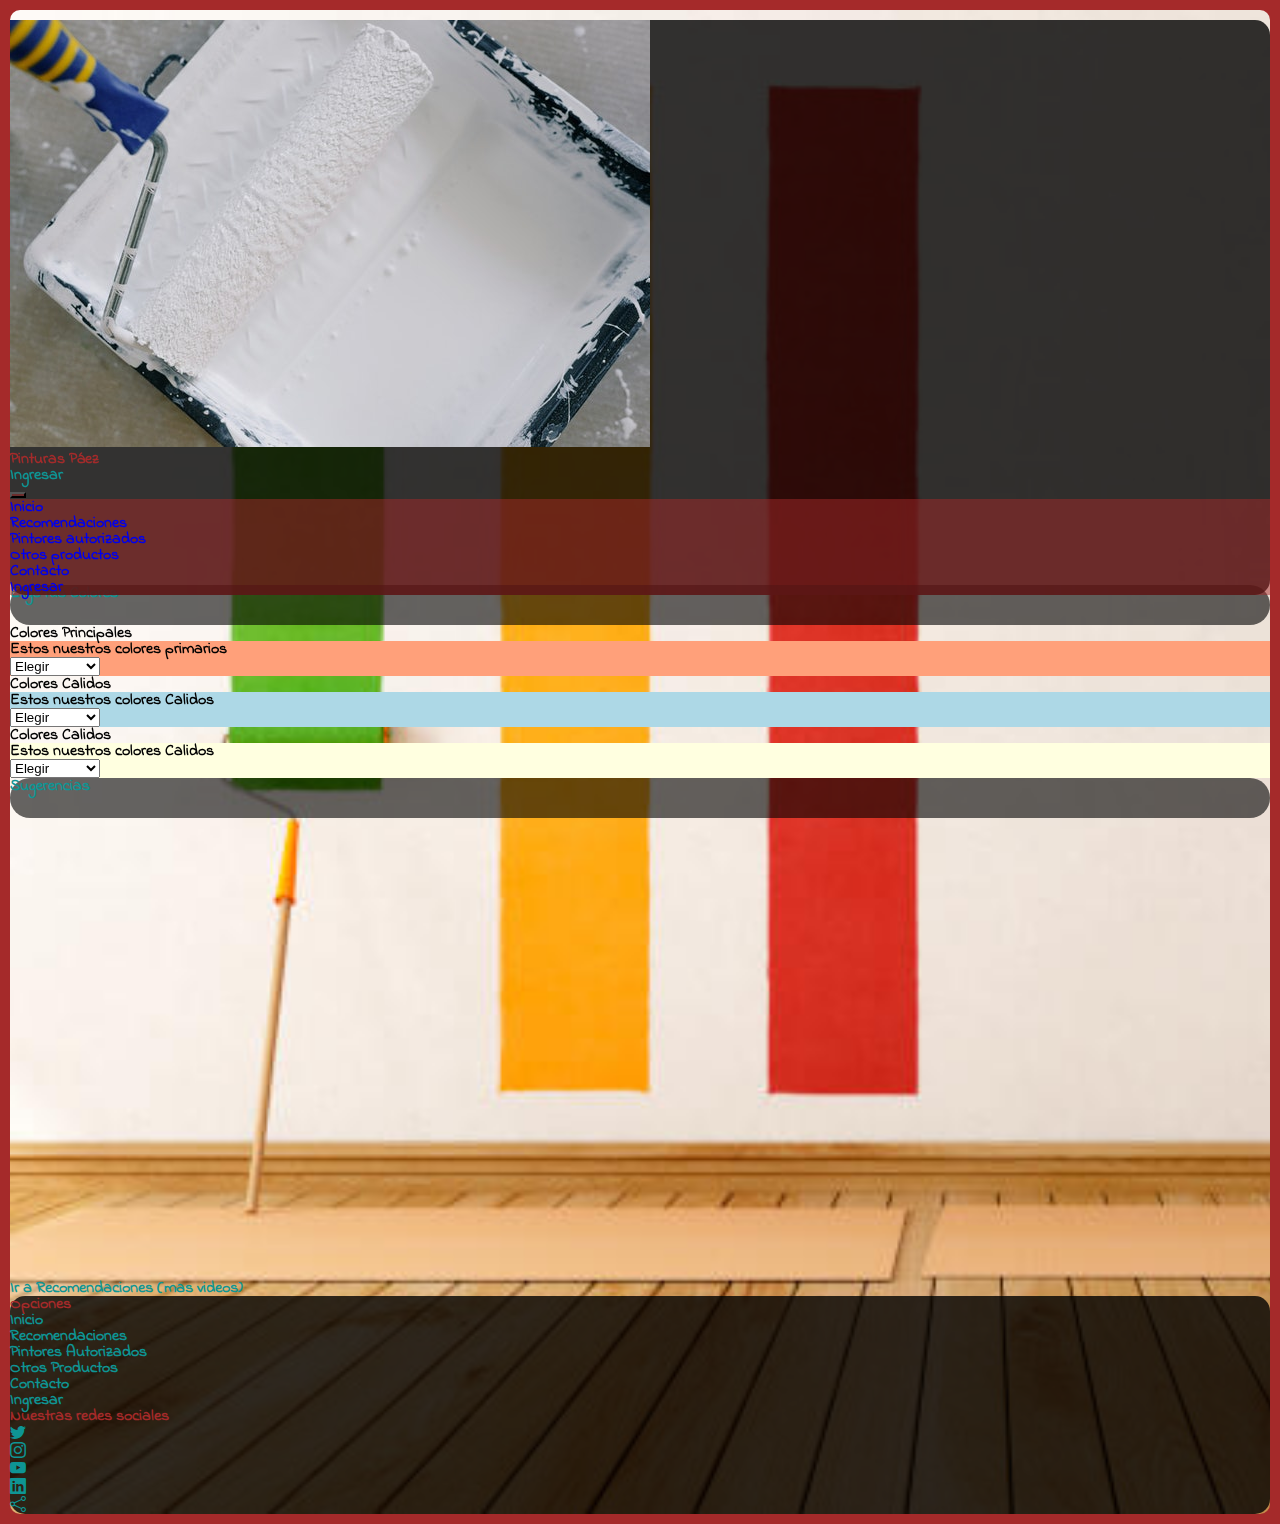
==== index.html @ d9e36555 "Initial commit" ====
<!DOCTYPE html>
<!--  prueba hola en este proyecto realizare una pagina de una tienda de pinturas para hogar -->
<html lang="en">
    <head>
        <meta charset="UTF-8">
        <meta http-equiv="X-UA-Compatible" content="IE=edge">
        <meta name="viewport" content="width=device-width, initial-scale=1.0">
        <title>Home | Pinturas Páez</title>
        <!-- reset css -->
        <link rel="stylesheet" href="./styles/reset.css">
        <!-- favicon -->
        <link rel="shortcut icon" href="./imagenes/favicon-pint.ico" type="image/x-icon">
        <!-- google fonts -->
        <link rel="preconnect" href="https://fonts.googleapis.com">
        <link rel="preconnect" href="https://fonts.gstatic.com" crossorigin>
        <link href="https://fonts.googleapis.com/css2?family=Indie+Flower&display=swap" rel="stylesheet">
        <!-- libreria de animaciones -->
        <link rel="stylesheet" href="https://cdnjs.cloudflare.com/ajax/libs/animate.css/4.1.1/animate.min.css">
        <link href="https://unpkg.com/aos@2.3.1/dist/aos.css" rel="stylesheet">
        <!-- bootstrap -->
        <link href="https://cdn.jsdelivr.net/npm/bootstrap@5.1.3/dist/css/bootstrap.min.css" rel="stylesheet" integrity="sha384-1BmE4kWBq78iYhFldvKuhfTAU6auU8tT94WrHftjDbrCEXSU1oBoqyl2QvZ6jIW3" crossorigin="anonymous">
        <!-- Iconos de bootstrap -->
        <link rel="stylesheet" href="https://cdn.jsdelivr.net/npm/bootstrap-icons@1.7.2/font/bootstrap-icons.css">
        <!-- styles -->
        <link rel="stylesheet" href="./styles/stylespinturaspaez.css">
    </head>    
    <body class="body__personal container container-fluid">
        <div class="body__personal--bg container container-fluid ">
            <header class="header__personal container container-fluid row">
                <!-- titulo -->
                <div class=" container row d-flex justify-content-evenly align-content-between p-2 align-self-center">

                    <div class=" col-3">
                        <a  href="./index.html" ><img src="./imagenes/pexels-ksenia-chernaya-5691700.jpg" class="img-fluid rounded-2" alt="Pinturas"></a>
                    </div>
                    <div class=" col-7">
                        <h1 class=" fw-bold text-center display-2 h1__efecto">Pinturas Páez</h1>
                    </div>
                    <div class=" col-2">
                        <a class="a__enlance--personal" href="./paginas/ingresar.html">Ingresar</a>
                    </div>
                </div>
                               
                <!-- navbar -->
                <nav class="navbar navbar-expand-lg navbar-light">
                    <div class="container-fluid">
                      <button class="navbar-toggler bg__bordo" type="button" data-bs-toggle="collapse" data-bs-target="#navbarNav" aria-controls="navbarNav" aria-expanded="false" aria-label="Toggle navigation">
                        <span class="navbar-toggler-icon"></span>
                      </button>
                      <div class="collapse navbar-collapse bg__bordo rounded-3 p-2 justify-content-lg-center " id="navbarNav">
                        <ul class="navbar-nav">
                          <li class="nav-item ">
                            <a class="nav-link active text-warning text-center" aria-current="page" href="../index.html">Inicio</a>
                          </li>
                          <li class="nav-item">
                            <a class="nav-link active text-warning text-center" href="./paginas/recomendaciones.html">Recomendaciones</a>
                          </li>
                          <li class="nav-item">
                            <a class="nav-link active text-warning text-center" href="./paginas/pintoresautorizados.html">Pintores autorizados</a>
                          </li>
                          <li class="nav-item">
                            <a class="nav-link active text-warning text-center" href="./paginas/otrosproductos.html">Otros productos</a>
                          </li><li class="nav-item">
                            <a class="nav-link active text-warning text-center" href="./paginas/contacto.html">Contacto</a>
                          </li><li class="nav-item">
                            <a class="nav-link active text-warning text-center" href="./paginas/ingresar.html">Ingresar</a>
                          </li>
                          
                          
                        </ul>
                      </div>
                      
                    </div>
                  </nav>
            </header>
            <!-- Busqueda de Colores -->
            <section class="container container-fluid">
                <h2 class="estilo__subtitulo text-center display-6 mt-5 mb-5 animate__animated animate__swing">Elige tus Colores</h2>
                <main class="eleccion container container-fluid" data-aos="fade-up-left">
                    <!-- colores principales -->
                    <div class="card text-center mb-5">
                        <div class="card-header fw-bold">
                          Colores Principales
                        </div>
                        <div class="card-body bg__1--personal shadow-lg">
                            <p class="card-text">Estos nuestros colores primarios</p>
                            <select name="principales" id="principales"> 
                                <option value="E"; id="elige">Elegir</option>
                                <option value="red" id="red">ROJO</option>
                                <option value="green", id="green">VERDE</option>
                                <option value="blue",  id="blue" >AZUL</option>
                                <option value="black", id="black" >NEGRO</option>
                                <option value="white", id="white" >BLANCO</option>
                                <option value="yellow", id="yellow" >AMARILLO</option>
                                <option value="orange", id="orange" >NARANJA</option>
                                <option value="grey", id="grey" >GRIS</option>
                            </select>
                        </div>
                        <div class="card-footer text-muted"></div>
                    </div>
                    <!-- colores calidos -->
                    <!-- AUN NO TERMINADO -->
                    <div class="card text-center mb-5 shadow-lg">
                        <div class="card-header fw-bold">
                          Colores Calidos
                        </div>
                        <div class="card-body bg__2--personal">
                            <p class="card-text">Estos nuestros colores Calidos</p>
                            <select name="calidos" id="calidos"> 
                                <option value="E"; id="elige">Elegir</option>
                                <option value="red" id="red">ROJO</option>
                                <option value="green", id="green">VERDE</option>
                                <option value="blue",  id="blue" >AZUL</option>
                                <option value="black", id="black" >NEGRO</option>
                                <option value="white", id="white" >BLANCO</option>
                                <option value="yellow", id="yellow" >AMARILLO</option>
                                <option value="orange", id="orange" >NARANJA</option>
                                <option value="grey", id="grey" >GRIS</option>
                            </select>
                        </div>
                        <div class="card-footer text-muted"></div>
                    </div>
                    <!-- colores recomendados -->
                    <!-- AUN NO TERMINADO -->
                    <div class="card text-center mb-5">
                        <div class="card-header fw-bold">
                          Colores Calidos
                        </div>
                        <div class="card-body bg__3--personal shadow-lg">
                            <p class="card-text">Estos nuestros colores Calidos</p>
                            <select name="recomendados" id="recomendados"> 
                                <option value="E"; id="elige">Elegir</option>
                                <option value="red" id="red">ROJO</option>
                                <option value="green", id="green">VERDE</option>
                                <option value="blue",  id="blue" >AZUL</option>
                                <option value="black", id="black" >NEGRO</option>
                                <option value="white", id="white" >BLANCO</option>
                                <option value="yellow", id="yellow" >AMARILLO</option>
                                <option value="orange", id="orange" >NARANJA</option>
                                <option value="grey", id="grey" >GRIS</option>
                            </select>
                        </div>
                        <div class="card-footer text-muted"></div>
                    </div>
                </main>
            </section>
            <!-- Videos -->
            <section class=" container container-fluid row videos">     
                <h4 class="estilo__subtitulo text-center display-6 mt-5 mb-5 animate__animated animate__swing ">Sugerencias</h4>
                <div class="container container-fluid row">
                    <div class=" col col-8 col-sm-8 col-md-8 m-sm-auto col-lg-4 col-xl-4">
                        <iframe src="https://www.youtube.com/embed/zqdUj1DksRU" title="YouTube video player" frameborder="0" allow="accelerometer; autoplay; clipboard-write; encrypted-media; gyroscope; picture-in-picture" allowfullscreen></iframe>
                    </div>
                    <div class="col col-8 col-sm-8 col-md-8 col-lg-4 col-xl-4 m-sm-auto">
                        <iframe   src="https://www.youtube.com/embed/JNo893YA5ws" title="YouTube video player" frameborder="0" allow="accelerometer; autoplay; clipboard-write; encrypted-media; gyroscope; picture-in-picture" allowfullscreen></iframe>
                    </div>
                    <div class="col col-8 col-sm-8 col-md-8 col-lg-4 col-xl-4 m-sm-auto">
                        <iframe   src="https://www.youtube.com/embed/XgD_HHdaPx0" title="YouTube video player" frameborder="0" allow="accelerometer; autoplay; clipboard-write; encrypted-media; gyroscope; picture-in-picture" allowfullscreen></iframe>
                    </div>
                </div>
                <div class="text-center m-4 fw-bold">

                    <a  href="./paginas/recomendaciones.html" id="recomendaciones1">Ir a Recomendaciones (mas videos)</a>
                </div>
            </section>
            <!-- footer -->
            <footer class="footer__personal container container-fluid row container d-flex justify-content-between align-content-between p-2">
                
                <div class="col-5">
                    <h4>Opciones</h4>                
                    <ul class="footer__ul">
                        <li><a href="../index.html">Inicio</a></li>
                        <li><a href="./paginas/recomendaciones.html">Recomendaciones</a></li>
                        <li><a href="./paginas/pintoresautorizados.html">Pintores Autorizados</a></li>
                        <li><a href="./paginas/otrosproductos.html">Otros Productos</a></li>
                        <li><a href="./paginas/contacto.html">Contacto</a></li>
                        <li><a href="./paginas/ingresar.html">Ingresar</a></li>
                    </ul>
                </div>
                <div class="col-2">

                </div>
                
                <!-- Redes sociales -->
                <div class="col-5">
                    <h5>Nuestras redes sociales</h5>
                    <ul class="footer__enlaces">
                        <li><a href="https://www.twitter.com", target="_blank"><i class="bi bi-twitter"></i></a></li>
                        <li><a href="https://www.instagram.com", target="_blank"><i class="bi bi-instagram"></i></a> </li>
                        <li><a href="https://www.youtube.com", target="_blank"><i class="bi bi-youtube"></i></a></li>
                        <li><a href="https://www.likedin.com", target="_blank"><i class="bi bi-linkedin"></i></a></li>
                        <li><a href="index.html", target="_blank"><i class="bi bi-share"></i></a></li> <!-- luego se modifica con la pagina web con dominio -->

                    </ul>
                    
                </div>


            </footer>
        </div>
        <!-- script -->
        <script src="https://unpkg.com/aos@2.3.1/dist/aos.js"></script>
        <script> AOS.init(); </script>
        <script src="https://cdn.jsdelivr.net/npm/bootstrap@5.1.3/dist/js/bootstrap.bundle.min.js" integrity="sha384-ka7Sk0Gln4gmtz2MlQnikT1wXgYsOg+OMhuP+IlRH9sENBO0LRn5q+8nbTov4+1p" crossorigin="anonymous"></script>
        
    </body>
</html>
---- styles/stylespinturaspaez.css ----
*{
    box-sizing: border-box;
}
ul,ol,a{
    text-decoration: none;
    list-style: none;
}

.body__personal{
    background-color: #a52a2a;
    font-family: 'Indie Flower', cursive;
    font-weight: 700;
    padding: 10px;
}
.body__personal--bg{
    background-image: url(../imagenes/lineasEnPared.jpg);
    background-repeat: no-repeat;
    background-size: cover;
    border-radius: 10px;
}
.header__personal{
    background-color: rgba(0,0,0, 0.8);
    border-radius: 15px;
    color: #a52a2a;
    position: sticky;
    top: 20px;
    margin: auto;
    z-index: 10;
}
.a__enlance--personal{
    color: #0e9594    ;
}
.text__color--personal{
    color: #0e9594;
}
.estilo__subtitulo{
    background-color: rgba(0, 0, 0, 0.6);
    border-radius: 20px;
    height: 40px;
    color:#0e9594;
    font-weight: 700;
}
.bg__bordo{
    background-color: rgb(165, 40, 40,0.5);
}
.bg__1--personal{
    background-color: rgb(255, 160, 122);
}
.bg__2--personal{
    background-color: lightblue;
}
.bg__3--personal{
    background-color: lightyellow;
}
/************* boton selec de colores Principales*************** */
#principales option#red{
    background-color: red;
}
#principales option#green{
    background-color:green;
}
#principales option#blue{
    background-color:blue;
}
#principales option#black{
    color: white;
    background-color: black;
}
#principales option#white{
    background-color: white;
}
#principales option#yellow{
    background-color: yellow;
}
#principales option#orange{
    background-color: orange;
}
#principales option#grey{
    background-color: grey;
}
/************* boton selec de colores calidos*************** */
#calidos option#red{
    background-color: red;
}
#calidos option#green{
    background-color:green;
}
#calidos option#blue{
    background-color:blue;
}
#calidos option#black{
    color: white;
    background-color: black;
}
#calidos option#white{
    background-color: white;
}
#calidos option#yellow{
    background-color: yellow;
}
#calidos option#orange{
    background-color: orange;
}
#calidos option#grey{
    background-color: grey;
}
/************* boton selec de colores Recomendados*************** */
#recomendados option#red{
    background-color: red;
}
#recomendados option#green{
    background-color:green;
}
#recomendados option#blue{
    background-color:blue;
}
#recomendados option#black{
    color: white;
    background-color: black;
}
#recomendados option#white{
    background-color: white;
}
#recomendados option#yellow{
    background-color: yellow;
}
#recomendados option#orange{
    background-color: orange;
}
#recomendados option#grey{
    background-color: grey;
}
.footer__personal{
    background-color: rgba(0,0,0, 0.8);
    border-radius: 15px;
    color: #a52a2a;
    top: 20px;
    margin: auto;
}

.footer__personal div ul li a{
    color: #0e9594;
}
section div a{
    color: #0e9594;
} 
/* ###################################################### */
/* ##############     HTML RECOMENDACIONES    ########### */
/* ###################################################### */
.tituloRecomendaciones h3{
    margin-top: 30px;
    height: 47px;
}
.contenido{
    display: grid;
    grid-template-columns: 2fr;
    grid-template-rows: 1fr 1fr 1fr 1fr 1fr 1fr;
    gap: 15px;
    width: 70%;
    margin: auto;
}
 .contenido p{
    background-color: rgba(173,216,230, 0.5);
    border-radius: 15px;
    padding: 5px;
    margin-top: 10px;
}
/* resposive tablet */
@media (min-width:767px) and (max-width:1023px){
    .tituloRecomendaciones h3{
        font-size: 2rem;
        margin-top: 20px;
        margin-bottom: 20px;
    }
    .contenido{
        grid-template-columns: 1fr 1fr;
        grid-template-rows: 1fr 1fr 1fr;
        gap: 15px;
        width: 80%;
    }
}
/* RESPONSIVE PANTALLA */
@media (min-width:1024px){

    .tituloRecomendaciones h3{
        font-size: 3rem;
        margin-top: 35px;
        margin-bottom: 35px;
    }
    .contenido{
        grid-template-columns: 1fr 1fr;
        grid-template-rows: 1fr 1fr 1fr;
        gap: 15px;
        width: 90%;
    }
}
.h--personal{
    max-height: 700px;
}
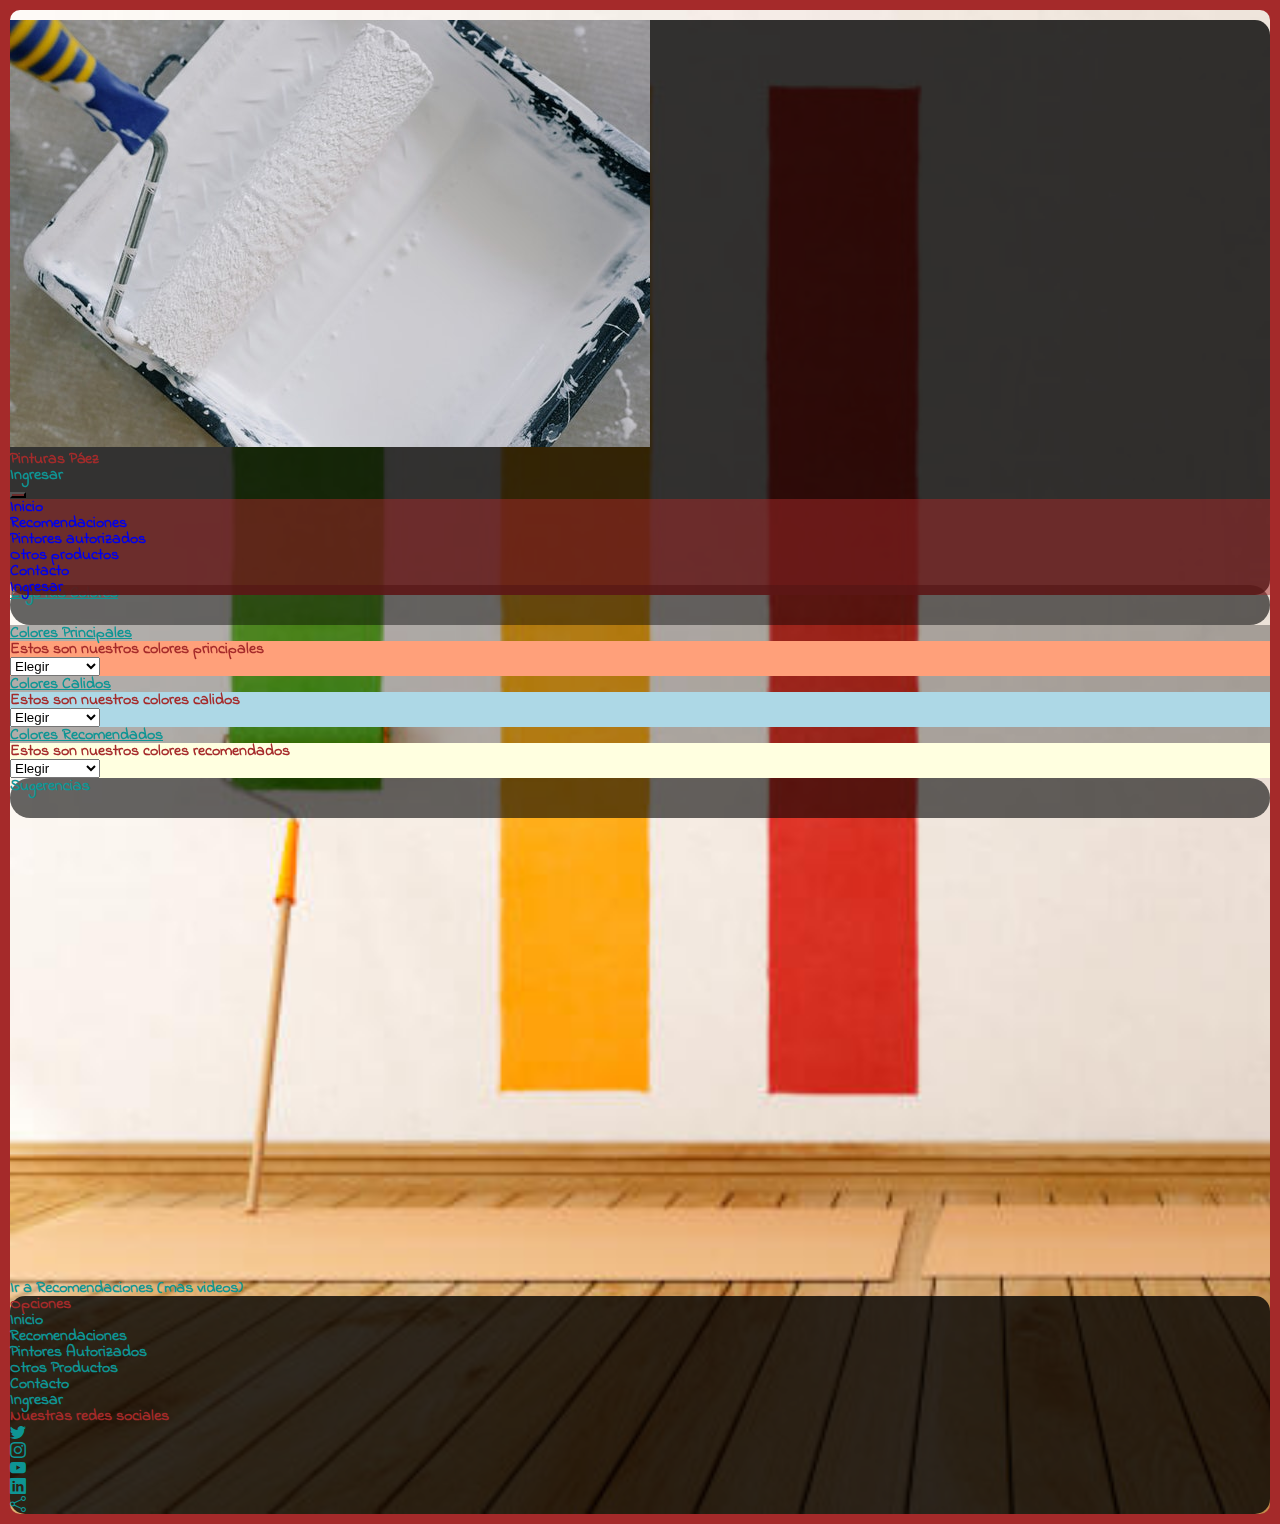
==== commit c3ef9cf6: "añado sass.2" ====
--- a/index.html
+++ b/index.html
@@ -23,6 +23,8 @@
         <link rel="stylesheet" href="https://cdn.jsdelivr.net/npm/bootstrap-icons@1.7.2/font/bootstrap-icons.css">
         <!-- styles -->
         <link rel="stylesheet" href="./styles/stylespinturaspaez.css">
+        <!-- Sass -->
+        <link rel="stylesheet" href="./sass/styles-sass.css">
     </head>    
     <body class="body__personal container container-fluid">
         <div class="body__personal--bg container container-fluid ">
@@ -74,16 +76,16 @@
                   </nav>
             </header>
             <!-- Busqueda de Colores -->
-            <section class="container container-fluid">
-                <h2 class="estilo__subtitulo text-center display-6 mt-5 mb-5 animate__animated animate__swing">Elige tus Colores</h2>
+            <section class="busqueda container container-fluid">
+                <h2 class="busqueda__h2--personal estilo__subtitulo text-center display-6 mt-5 mb-5 animate__animated animate__swing">Elige tus Colores</h2>
                 <main class="eleccion container container-fluid" data-aos="fade-up-left">
                     <!-- colores principales -->
                     <div class="card text-center mb-5">
-                        <div class="card-header fw-bold">
+                        <div class="busqueda__t--personal card-header fw-bold">
                           Colores Principales
                         </div>
                         <div class="card-body bg__1--personal shadow-lg">
-                            <p class="card-text">Estos nuestros colores primarios</p>
+                            <p class="busqueda__p--personal card-text">Estos son nuestros colores principales</p>
                             <select name="principales" id="principales"> 
                                 <option value="E"; id="elige">Elegir</option>
                                 <option value="red" id="red">ROJO</option>
@@ -101,11 +103,11 @@
                     <!-- colores calidos -->
                     <!-- AUN NO TERMINADO -->
                     <div class="card text-center mb-5 shadow-lg">
-                        <div class="card-header fw-bold">
+                        <div class="busqueda__t--personal card-header fw-bold">
                           Colores Calidos
                         </div>
                         <div class="card-body bg__2--personal">
-                            <p class="card-text">Estos nuestros colores Calidos</p>
+                            <p class="busqueda__p--personal card-text">Estos son nuestros colores calidos</p>
                             <select name="calidos" id="calidos"> 
                                 <option value="E"; id="elige">Elegir</option>
                                 <option value="red" id="red">ROJO</option>
@@ -123,11 +125,11 @@
                     <!-- colores recomendados -->
                     <!-- AUN NO TERMINADO -->
                     <div class="card text-center mb-5">
-                        <div class="card-header fw-bold">
-                          Colores Calidos
+                        <div class="busqueda__t--personal card-header fw-bold">
+                          Colores Recomendados
                         </div>
                         <div class="card-body bg__3--personal shadow-lg">
-                            <p class="card-text">Estos nuestros colores Calidos</p>
+                            <p class="busqueda__p--personal card-text">Estos son nuestros colores recomendados</p>
                             <select name="recomendados" id="recomendados"> 
                                 <option value="E"; id="elige">Elegir</option>
                                 <option value="red" id="red">ROJO</option>
--- a/sass/styles-sass.css
+++ b/sass/styles-sass.css
@@ -0,0 +1,174 @@
+/* ##################   HTML Index    ################### */
+.busqueda__h2--personal {
+  text-decoration: underline;
+}
+
+.busqueda__p--personal {
+  color: #a52a2a;
+}
+
+.busqueda__t--personal {
+  color: #0e9594;
+  background-color: rgba(0, 0, 0, 0.3);
+  text-decoration: underline;
+}
+
+#principales option#red {
+  background-color: red;
+}
+
+#principales option#green {
+  background-color: green;
+}
+
+#principales option#blue {
+  background-color: blue;
+}
+
+#principales option#black {
+  background-color: black;
+  color: white;
+}
+
+#principales option#white {
+  background-color: white;
+}
+
+#principales option#yellow {
+  background-color: yellow;
+}
+
+#principales option#orange {
+  background-color: orange;
+}
+
+#principales option#grey {
+  background-color: grey;
+}
+
+#calidos option#red {
+  background-color: red;
+}
+
+#calidos option#green {
+  background-color: green;
+}
+
+#calidos option#blue {
+  background-color: blue;
+}
+
+#calidos option#black {
+  background-color: black;
+  color: white;
+}
+
+#calidos option#white {
+  background-color: white;
+}
+
+#calidos option#yellow {
+  background-color: yellow;
+}
+
+#calidos option#orange {
+  background-color: orange;
+}
+
+#calidos option#grey {
+  background-color: grey;
+}
+
+#recomendados option#red {
+  background-color: red;
+}
+
+#recomendados option#green {
+  background-color: green;
+}
+
+#recomendados option#blue {
+  background-color: blue;
+}
+
+#recomendados option#black {
+  background-color: black;
+  color: white;
+}
+
+#recomendados option#white {
+  background-color: white;
+}
+
+#recomendados option#yellow {
+  background-color: yellow;
+}
+
+#recomendados option#orange {
+  background-color: orange;
+}
+
+#recomendados option#grey {
+  background-color: grey;
+}
+
+/* ##############   HTML RECOMENDACIONES    ############# */
+.tituloRecomendaciones h3 {
+  margin-top: 30px;
+  height: 47px;
+}
+
+.contenido {
+  display: -ms-grid;
+  display: grid;
+  -ms-grid-columns: 2fr;
+      grid-template-columns: 2fr;
+  -ms-grid-rows: 1fr 1fr 1fr 1fr 1fr 1fr;
+      grid-template-rows: 1fr 1fr 1fr 1fr 1fr 1fr;
+  gap: 15px;
+  width: 70%;
+  margin: auto;
+}
+
+.contenido p {
+  background-color: rgba(173, 216, 230, 0.5);
+  border-radius: 15px;
+  padding: 5px;
+  margin-top: 10px;
+}
+
+/* ##############     HTML RECOMENDACIONES    ########### */
+/* resposive tablet */
+@media (min-width: 767px) and (max-width: 1023px) {
+  .tituloRecomendaciones h3 {
+    font-size: 2rem;
+    margin-top: 20px;
+    margin-bottom: 20px;
+  }
+  .contenido {
+    -ms-grid-columns: 1fr 1fr;
+        grid-template-columns: 1fr 1fr;
+    -ms-grid-rows: 1fr 1fr 1fr;
+        grid-template-rows: 1fr 1fr 1fr;
+    gap: 15px;
+    width: 80%;
+  }
+}
+
+/*  RESPONSIVE PANTALLA */
+@media (min-width: 1024px) {
+  .tituloRecomendaciones h3 {
+    font-size: 3rem;
+    margin-top: 35px;
+    margin-bottom: 35px;
+  }
+  .contenido {
+    -ms-grid-columns: 1fr 1fr;
+        grid-template-columns: 1fr 1fr;
+    -ms-grid-rows: 1fr 1fr 1fr;
+        grid-template-rows: 1fr 1fr 1fr;
+    gap: 15px;
+    width: 90%;
+  }
+}
+/*# sourceMappingURL=styles-sass.css.map */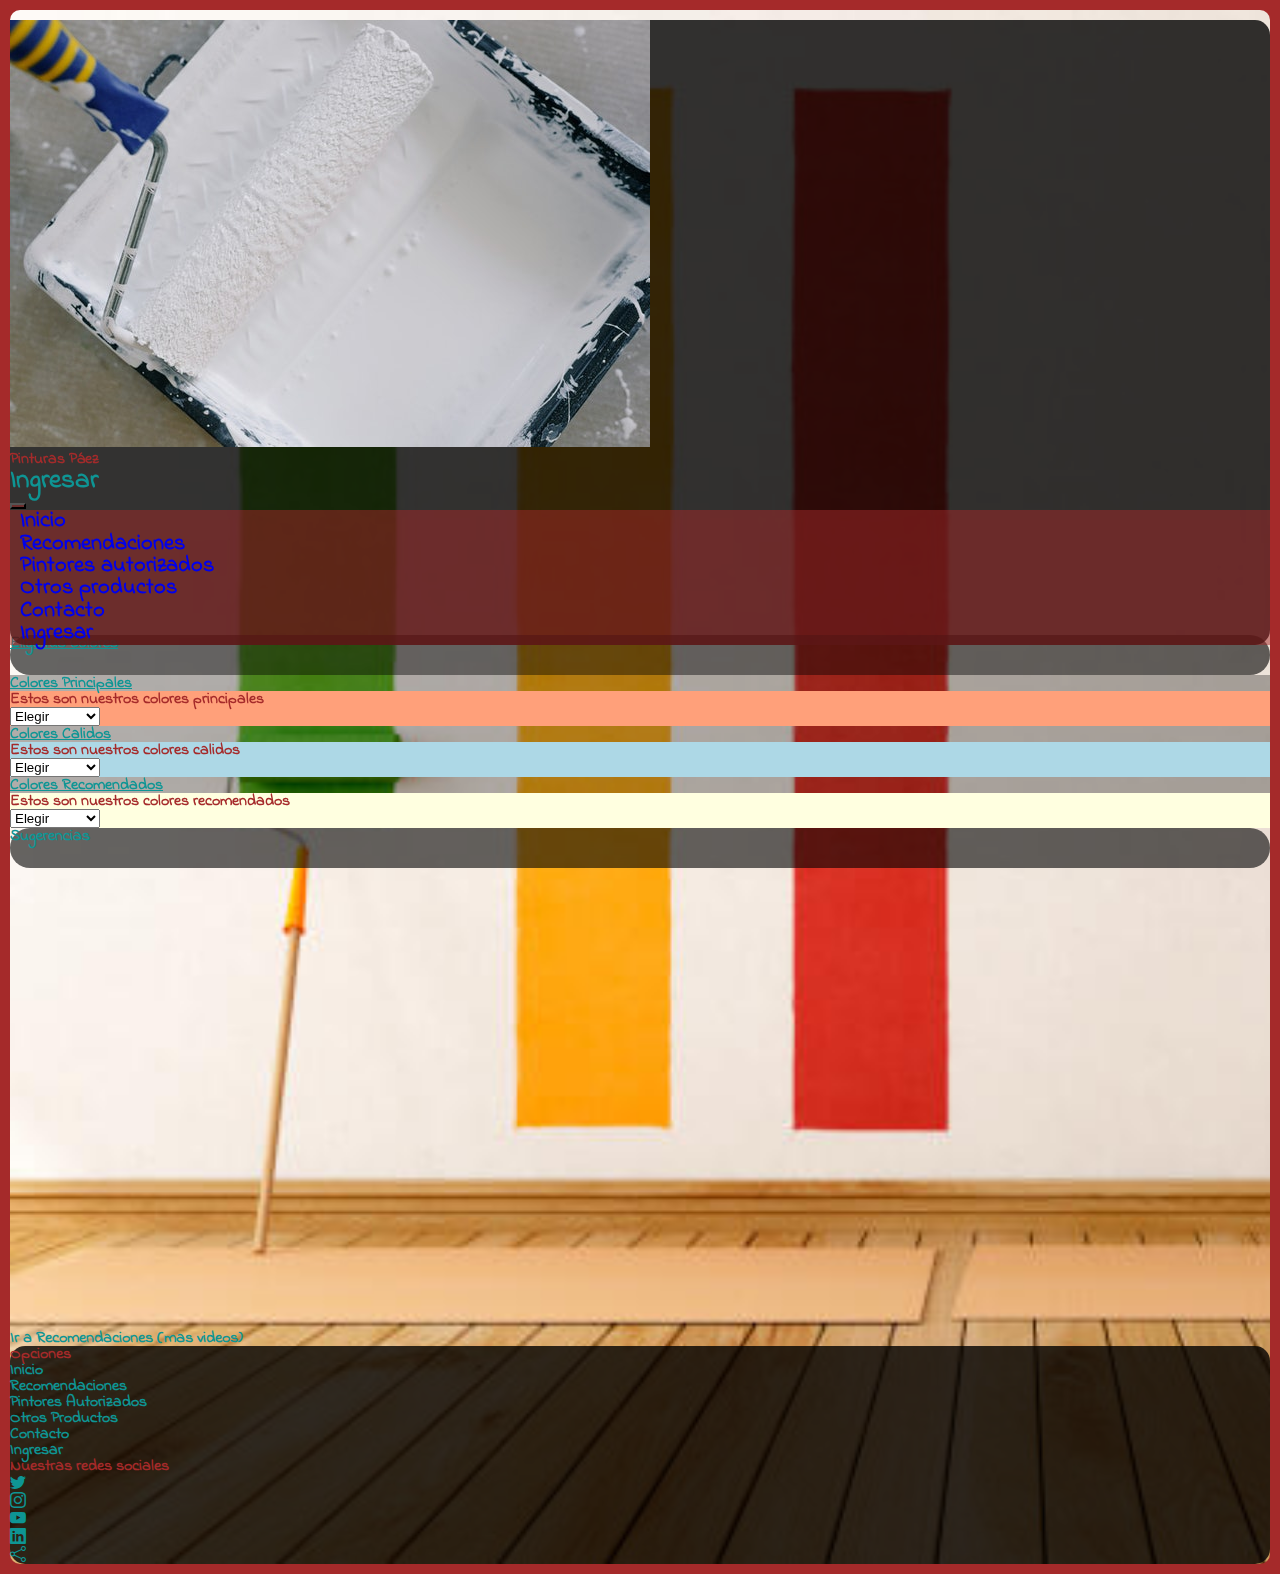
==== commit ac4a6f5d: "arreglos para entrega" ====
--- a/index.html
+++ b/index.html
@@ -1,11 +1,14 @@
 <!DOCTYPE html>
-<!--  prueba hola en este proyecto realizare una pagina de una tienda de pinturas para hogar -->
+<!-- hola en este proyecto realizare una pagina de asesores de pinturas para hogar -->
 <html lang="en">
     <head>
         <meta charset="UTF-8">
         <meta http-equiv="X-UA-Compatible" content="IE=edge">
         <meta name="viewport" content="width=device-width, initial-scale=1.0">
+        <!-- SEO -->
         <title>Home | Pinturas Páez</title>
+        <meta name="description" content="Somos tus asesores para redecorar tu hogar">
+        <meta name="keywords" content="pinturas, pintar, pinceles, colores, hogar, interior, exterior,">
         <!-- reset css -->
         <link rel="stylesheet" href="./styles/reset.css">
         <!-- favicon -->
@@ -52,20 +55,20 @@
                       <div class="collapse navbar-collapse bg__bordo rounded-3 p-2 justify-content-lg-center " id="navbarNav">
                         <ul class="navbar-nav">
                           <li class="nav-item ">
-                            <a class="nav-link active text-warning text-center" aria-current="page" href="../index.html">Inicio</a>
+                            <a class="nav-link active text-warning text-center ajustexxl--personal" aria-current="page" href="../index.html">Inicio</a>
                           </li>
                           <li class="nav-item">
-                            <a class="nav-link active text-warning text-center" href="./paginas/recomendaciones.html">Recomendaciones</a>
+                            <a class="nav-link active text-warning text-center ajustexxl--personal" href="./paginas/recomendaciones.html">Recomendaciones</a>
                           </li>
                           <li class="nav-item">
-                            <a class="nav-link active text-warning text-center" href="./paginas/pintoresautorizados.html">Pintores autorizados</a>
+                            <a class="nav-link active text-warning text-center ajustexxl--personal" href="./paginas/pintoresautorizados.html">Pintores autorizados</a>
                           </li>
                           <li class="nav-item">
-                            <a class="nav-link active text-warning text-center" href="./paginas/otrosproductos.html">Otros productos</a>
+                            <a class="nav-link active text-warning text-center ajustexxl--personal" href="./paginas/otrosproductos.html">Otros productos</a>
                           </li><li class="nav-item">
-                            <a class="nav-link active text-warning text-center" href="./paginas/contacto.html">Contacto</a>
+                            <a class="nav-link active text-warning text-center ajustexxl--personal" href="./paginas/contacto.html">Contacto</a>
                           </li><li class="nav-item">
-                            <a class="nav-link active text-warning text-center" href="./paginas/ingresar.html">Ingresar</a>
+                            <a class="nav-link active text-warning text-center ajustexxl--personal" href="./paginas/ingresar.html">Ingresar</a>
                           </li>
                           
                           
@@ -101,7 +104,6 @@
                         <div class="card-footer text-muted"></div>
                     </div>
                     <!-- colores calidos -->
-                    <!-- AUN NO TERMINADO -->
                     <div class="card text-center mb-5 shadow-lg">
                         <div class="busqueda__t--personal card-header fw-bold">
                           Colores Calidos
@@ -123,7 +125,6 @@
                         <div class="card-footer text-muted"></div>
                     </div>
                     <!-- colores recomendados -->
-                    <!-- AUN NO TERMINADO -->
                     <div class="card text-center mb-5">
                         <div class="busqueda__t--personal card-header fw-bold">
                           Colores Recomendados
@@ -186,24 +187,19 @@
                 <!-- Redes sociales -->
                 <div class="col-5">
                     <h5>Nuestras redes sociales</h5>
-                    <ul class="footer__enlaces">
+                    <ul class="footer__ul">
                         <li><a href="https://www.twitter.com", target="_blank"><i class="bi bi-twitter"></i></a></li>
                         <li><a href="https://www.instagram.com", target="_blank"><i class="bi bi-instagram"></i></a> </li>
                         <li><a href="https://www.youtube.com", target="_blank"><i class="bi bi-youtube"></i></a></li>
                         <li><a href="https://www.likedin.com", target="_blank"><i class="bi bi-linkedin"></i></a></li>
-                        <li><a href="index.html", target="_blank"><i class="bi bi-share"></i></a></li> <!-- luego se modifica con la pagina web con dominio -->
-
+                        <li><a href="index.html", target="_blank"><i class="bi bi-share"></i></a></li> 
                     </ul>
-                    
-                </div>
-
-
+                </div>
             </footer>
         </div>
         <!-- script -->
         <script src="https://unpkg.com/aos@2.3.1/dist/aos.js"></script>
         <script> AOS.init(); </script>
         <script src="https://cdn.jsdelivr.net/npm/bootstrap@5.1.3/dist/js/bootstrap.bundle.min.js" integrity="sha384-ka7Sk0Gln4gmtz2MlQnikT1wXgYsOg+OMhuP+IlRH9sENBO0LRn5q+8nbTov4+1p" crossorigin="anonymous"></script>
-        
     </body>
 </html>--- a/styles/stylespinturaspaez.css
+++ b/styles/stylespinturaspaez.css
@@ -52,84 +52,7 @@
 .bg__3--personal{
     background-color: lightyellow;
 }
-/************* boton selec de colores Principales*************** */
-#principales option#red{
-    background-color: red;
-}
-#principales option#green{
-    background-color:green;
-}
-#principales option#blue{
-    background-color:blue;
-}
-#principales option#black{
-    color: white;
-    background-color: black;
-}
-#principales option#white{
-    background-color: white;
-}
-#principales option#yellow{
-    background-color: yellow;
-}
-#principales option#orange{
-    background-color: orange;
-}
-#principales option#grey{
-    background-color: grey;
-}
-/************* boton selec de colores calidos*************** */
-#calidos option#red{
-    background-color: red;
-}
-#calidos option#green{
-    background-color:green;
-}
-#calidos option#blue{
-    background-color:blue;
-}
-#calidos option#black{
-    color: white;
-    background-color: black;
-}
-#calidos option#white{
-    background-color: white;
-}
-#calidos option#yellow{
-    background-color: yellow;
-}
-#calidos option#orange{
-    background-color: orange;
-}
-#calidos option#grey{
-    background-color: grey;
-}
-/************* boton selec de colores Recomendados*************** */
-#recomendados option#red{
-    background-color: red;
-}
-#recomendados option#green{
-    background-color:green;
-}
-#recomendados option#blue{
-    background-color:blue;
-}
-#recomendados option#black{
-    color: white;
-    background-color: black;
-}
-#recomendados option#white{
-    background-color: white;
-}
-#recomendados option#yellow{
-    background-color: yellow;
-}
-#recomendados option#orange{
-    background-color: orange;
-}
-#recomendados option#grey{
-    background-color: grey;
-}
+
 .footer__personal{
     background-color: rgba(0,0,0, 0.8);
     border-radius: 15px;
@@ -137,63 +60,15 @@
     top: 20px;
     margin: auto;
 }
-
+.footer__ul{
+    padding-left: 0;
+}
 .footer__personal div ul li a{
     color: #0e9594;
 }
 section div a{
     color: #0e9594;
 } 
-/* ###################################################### */
-/* ##############     HTML RECOMENDACIONES    ########### */
-/* ###################################################### */
-.tituloRecomendaciones h3{
-    margin-top: 30px;
-    height: 47px;
-}
-.contenido{
-    display: grid;
-    grid-template-columns: 2fr;
-    grid-template-rows: 1fr 1fr 1fr 1fr 1fr 1fr;
-    gap: 15px;
-    width: 70%;
-    margin: auto;
-}
- .contenido p{
-    background-color: rgba(173,216,230, 0.5);
-    border-radius: 15px;
-    padding: 5px;
-    margin-top: 10px;
-}
-/* resposive tablet */
-@media (min-width:767px) and (max-width:1023px){
-    .tituloRecomendaciones h3{
-        font-size: 2rem;
-        margin-top: 20px;
-        margin-bottom: 20px;
-    }
-    .contenido{
-        grid-template-columns: 1fr 1fr;
-        grid-template-rows: 1fr 1fr 1fr;
-        gap: 15px;
-        width: 80%;
-    }
-}
-/* RESPONSIVE PANTALLA */
-@media (min-width:1024px){
-
-    .tituloRecomendaciones h3{
-        font-size: 3rem;
-        margin-top: 35px;
-        margin-bottom: 35px;
-    }
-    .contenido{
-        grid-template-columns: 1fr 1fr;
-        grid-template-rows: 1fr 1fr 1fr;
-        gap: 15px;
-        width: 90%;
-    }
-}
 .h--personal{
     max-height: 700px;
 }
--- a/sass/styles-sass.css
+++ b/sass/styles-sass.css
@@ -137,6 +137,55 @@
   margin-top: 10px;
 }
 
+form h4 {
+  text-align: center;
+  margin-top: 50px;
+}
+
+form fieldset {
+  background-color: #0e9594;
+  padding: 15px;
+  border-radius: 15px;
+  margin: 50px auto 50px;
+  max-width: 50vw;
+  -webkit-box-pack: center;
+      -ms-flex-pack: center;
+          justify-content: center;
+}
+
+form fieldset input {
+  display: block;
+  text-align: center;
+  margin-bottom: 15px;
+}
+
+form fieldset select {
+  display: block;
+  max-width: 160px;
+  margin-bottom: 15px;
+}
+
+form fieldset #notas {
+  display: block;
+  margin-bottom: 15px;
+}
+
+form fieldset #terminos {
+  display: inline;
+  margin-bottom: 15px;
+}
+
+form fieldset .boton--personal {
+  max-width: 50px;
+}
+
+/* ############## HTML Ingresar ############### */
+@media (min-width: 400px) and (max-width: 768px) {
+  .body__personal .formulario h4.estilo__subtitulo {
+    height: 60px;
+  }
+}
+
 /* ##############     HTML RECOMENDACIONES    ########### */
 /* resposive tablet */
 @media (min-width: 767px) and (max-width: 1023px) {
@@ -171,4 +220,76 @@
     width: 90%;
   }
 }
+
+@media (min-width: 992px) {
+  ul li .ajustexxl--personal {
+    font-size: 1.1rem;
+    margin: 0 10px 0 10px;
+  }
+  .a__enlance--personal {
+    font-size: 1.5rem;
+  }
+}
+
+@media (min-width: 1200px) {
+  ul li .ajustexxl--personal {
+    font-size: 1.4rem;
+    margin: 0 10px 0 10px;
+  }
+  .a__enlance--personal {
+    font-size: 1.7rem;
+  }
+}
+
+@media (min-width: 768px) {
+  form h4 {
+    text-align: center;
+    margin-top: 50px;
+    font-size: 2rem;
+  }
+  form legend {
+    text-align: center;
+  }
+  form fieldset {
+    padding-left: 50px;
+  }
+  form fieldset input {
+    width: 60%;
+  }
+  form fieldset #terminos {
+    display: inline;
+    width: 5%;
+  }
+  form fieldset .boton--personal {
+    max-width: 70px;
+  }
+}
+
+.registro {
+  background-color: rgba(0, 255, 255, 0.2);
+  font-family: arial;
+  font-size: 1.2rem;
+}
+
+.registro p {
+  font-size: 1.0rem;
+}
+
+.registro legend {
+  font-size: 1.5rem;
+}
+
+/* maps gets */
+.asignoColor {
+  color: #a52a2a;
+}
+
+/* mixin */
+.atributoBoton {
+  padding: 15px;
+  border: 2px solid #000000;
+  background-color: #0e9594;
+  background: -webkit-gradient(linear, left top, left bottom, from(#0e9594), to(#a52a2a));
+  background: linear-gradient(#0e9594, #a52a2a);
+}
 /*# sourceMappingURL=styles-sass.css.map */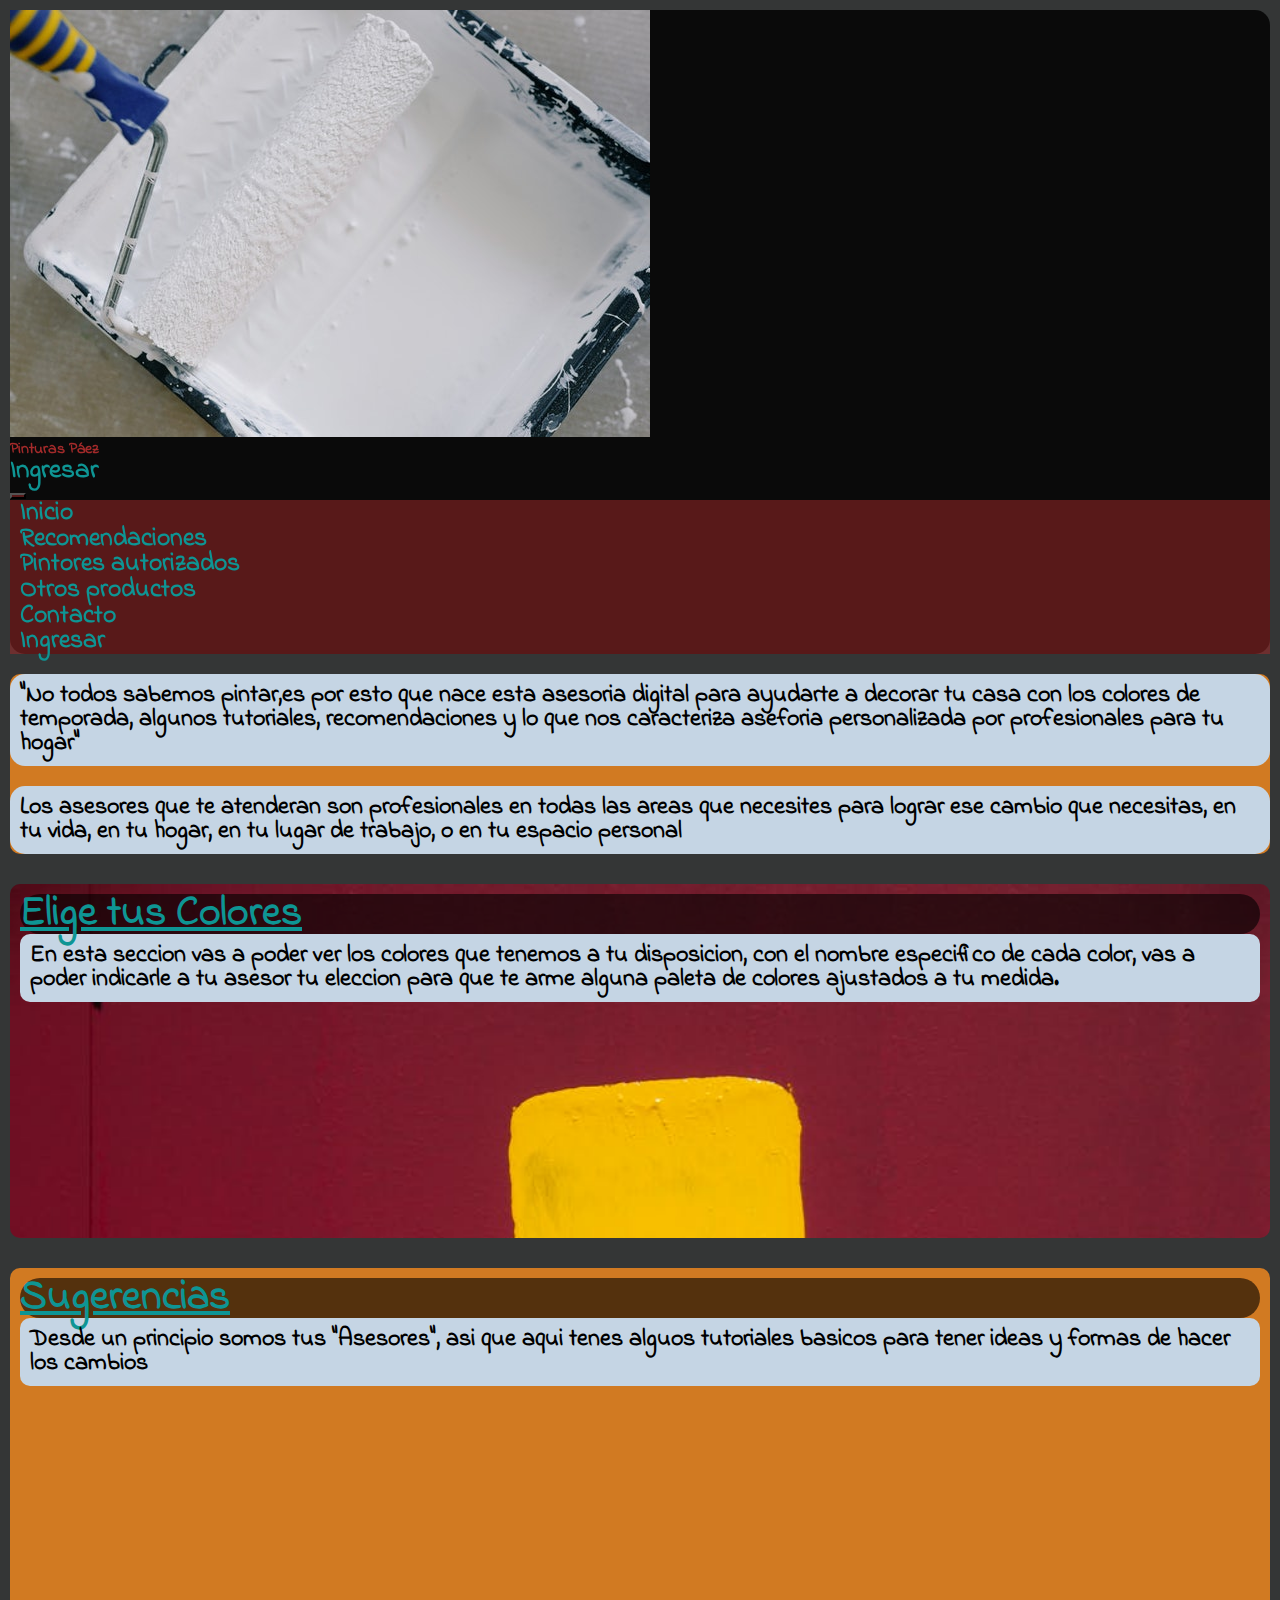
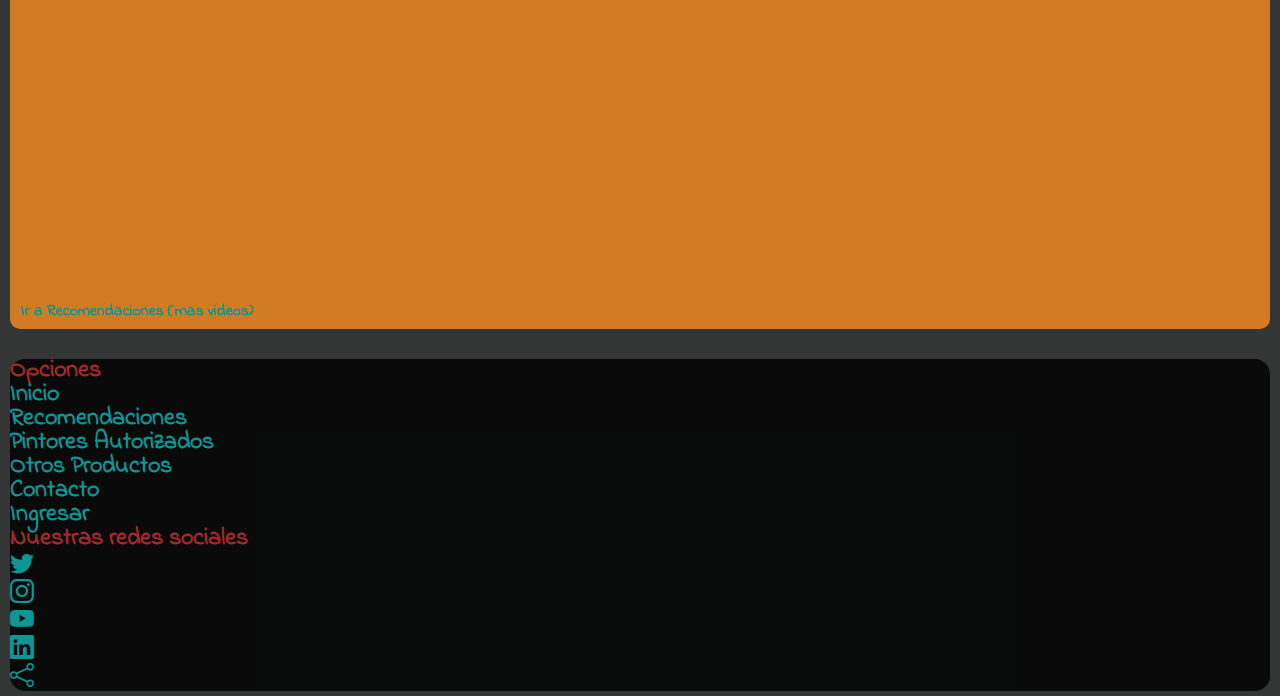
==== commit 0b01a5aa: "final" ====
--- a/index.html
+++ b/index.html
@@ -30,7 +30,7 @@
         <link rel="stylesheet" href="./sass/styles-sass.css">
     </head>    
     <body class="body__personal container container-fluid">
-        <div class="body__personal--bg container container-fluid ">
+        <div class="body__personal--bg container container-md container-lg container-fluid ">
             <header class="header__personal container container-fluid row">
                 <!-- titulo -->
                 <div class=" container row d-flex justify-content-evenly align-content-between p-2 align-self-center">
@@ -52,35 +52,47 @@
                       <button class="navbar-toggler bg__bordo" type="button" data-bs-toggle="collapse" data-bs-target="#navbarNav" aria-controls="navbarNav" aria-expanded="false" aria-label="Toggle navigation">
                         <span class="navbar-toggler-icon"></span>
                       </button>
-                      <div class="collapse navbar-collapse bg__bordo rounded-3 p-2 justify-content-lg-center " id="navbarNav">
-                        <ul class="navbar-nav">
-                          <li class="nav-item ">
-                            <a class="nav-link active text-warning text-center ajustexxl--personal" aria-current="page" href="../index.html">Inicio</a>
-                          </li>
-                          <li class="nav-item">
-                            <a class="nav-link active text-warning text-center ajustexxl--personal" href="./paginas/recomendaciones.html">Recomendaciones</a>
-                          </li>
-                          <li class="nav-item">
-                            <a class="nav-link active text-warning text-center ajustexxl--personal" href="./paginas/pintoresautorizados.html">Pintores autorizados</a>
-                          </li>
-                          <li class="nav-item">
-                            <a class="nav-link active text-warning text-center ajustexxl--personal" href="./paginas/otrosproductos.html">Otros productos</a>
-                          </li><li class="nav-item">
-                            <a class="nav-link active text-warning text-center ajustexxl--personal" href="./paginas/contacto.html">Contacto</a>
-                          </li><li class="nav-item">
-                            <a class="nav-link active text-warning text-center ajustexxl--personal" href="./paginas/ingresar.html">Ingresar</a>
-                          </li>
-                          
-                          
-                        </ul>
+                        <div class="collapse navbar-collapse bg__bordo rounded-3 p-2 justify-content-lg-center " id="navbarNav">
+                            <ul class="navbar-nav">
+                            <li class="nav-item ">
+                                <a class="nav-link active  text-center ajustexxl--personal" aria-current="page" href="../index.html"> <span>Inicio</span> </a>
+                            </li>
+                            <li class="nav-item">
+                                <a class="nav-link active text-warning text-center ajustexxl--personal" href="./paginas/recomendaciones.html"> <span>Recomendaciones</span> </a>
+                            </li>
+                            <li class="nav-item">
+                                <a class="nav-link active text-warning text-center ajustexxl--personal" href="./paginas/pintoresautorizados.html"> <span>Pintores autorizados</span> </a>
+                            </li>
+                            <li class="nav-item">
+                                <a class="nav-link active text-warning text-center ajustexxl--personal" href="./paginas/otrosproductos.html"> <span>Otros productos</span> </a>
+                            </li><li class="nav-item">
+                                <a class="nav-link active text-warning text-center ajustexxl--personal" href="./paginas/contacto.html"> <span>Contacto</span></a>
+                            </li><li class="nav-item">
+                                <a class="nav-link active text-warning text-center ajustexxl--personal" href="./paginas/ingresar.html"> <span>Ingresar</span></a>
+                            </li>
+                            </ul>
                       </div>
-                      
                     </div>
                   </nav>
             </header>
+            <div class="contenido__index container container-fluid row d-flex">
+                <div class="contenido__index--item contenido__index--box1">
+                    <p>"No todos sabemos pintar,es por esto que nace esta asesoria digital para ayudarte a decorar tu casa con los colores de temporada, algunos tutoriales, recomendaciones y lo que nos caracteriza aseforia personalizada por profesionales para tu hogar"</p>
+                </div>
+                <div class="contenido__index--item contenido__index--box2">
+                    <p>
+                        Los asesores que te atenderan son profesionales en todas las areas que necesites para lograr ese cambio que necesitas, en tu vida, en tu hogar, en tu lugar de trabajo, o en tu espacio personal
+                    </p>
+                </div>
+            </div>
             <!-- Busqueda de Colores -->
             <section class="busqueda container container-fluid">
-                <h2 class="busqueda__h2--personal estilo__subtitulo text-center display-6 mt-5 mb-5 animate__animated animate__swing">Elige tus Colores</h2>
+                <h2 class="busqueda__h2--personal estilo__subtitulo text-center display-6 mb-5 animate__animated animate__swing">Elige tus Colores</h2>
+                <div class="busqueda__informacion container text-center">
+                    <p>
+                        En esta seccion vas a poder ver los colores que tenemos a tu disposicion, con el nombre especifico de cada color, vas a poder indicarle a tu asesor tu eleccion para que te arme alguna paleta de colores ajustados a tu medida. 
+                    </p>
+                </div>
                 <main class="eleccion container container-fluid" data-aos="fade-up-left">
                     <!-- colores principales -->
                     <div class="card text-center mb-5">
@@ -112,14 +124,14 @@
                             <p class="busqueda__p--personal card-text">Estos son nuestros colores calidos</p>
                             <select name="calidos" id="calidos"> 
                                 <option value="E"; id="elige">Elegir</option>
-                                <option value="red" id="red">ROJO</option>
-                                <option value="green", id="green">VERDE</option>
-                                <option value="blue",  id="blue" >AZUL</option>
-                                <option value="black", id="black" >NEGRO</option>
-                                <option value="white", id="white" >BLANCO</option>
-                                <option value="yellow", id="yellow" >AMARILLO</option>
-                                <option value="orange", id="orange" >NARANJA</option>
-                                <option value="grey", id="grey" >GRIS</option>
+                                <option value="rosa" id="rosa">ROSA</option>
+                                <option value="verdeagua", id="verdeagua">VERDE-AGUA</option>
+                                <option value="azulcielo",  id="azulcielo" >AZUL-CIELO</option>
+                                <option value="terracota", id="terracota" >TERRACOTA</option>
+                                <option value="rosapiel", id="rosapiel" >ROSA-PIEL</option>
+                                <option value="rosacalido", id="rosacalido" >ROSA-CALIDO</option>
+                                <option value="platinio", id="platinio" >PLATINIO</option>
+                                <option value="lavanda", id="lavanda">LAVANDA</option>
                             </select>
                         </div>
                         <div class="card-footer text-muted"></div>
@@ -133,14 +145,14 @@
                             <p class="busqueda__p--personal card-text">Estos son nuestros colores recomendados</p>
                             <select name="recomendados" id="recomendados"> 
                                 <option value="E"; id="elige">Elegir</option>
-                                <option value="red" id="red">ROJO</option>
-                                <option value="green", id="green">VERDE</option>
-                                <option value="blue",  id="blue" >AZUL</option>
-                                <option value="black", id="black" >NEGRO</option>
-                                <option value="white", id="white" >BLANCO</option>
-                                <option value="yellow", id="yellow" >AMARILLO</option>
-                                <option value="orange", id="orange" >NARANJA</option>
-                                <option value="grey", id="grey" >GRIS</option>
+                                <option value="vino" id="vino">VINO</option>
+                                <option value="bosque", id="bosque">BOSQUE</option>
+                                <option value="azuloscuro",  id="azuloscuro" >AZUL-OSCURO</option>
+                                <option value="grisclaro", id="grisclaro">GRIS-CLARO</option>
+                                <option value="marfil", id="marfil">MARFIL</option>
+                                <option value="nube", id="nube">NUBE</option>
+                                <option value="persa", id="persa" >PERSA</option>
+                                <option value="caramelo", id="caramelo" >CARAMELO</option>
                             </select>
                         </div>
                         <div class="card-footer text-muted"></div>
@@ -148,22 +160,26 @@
                 </main>
             </section>
             <!-- Videos -->
-            <section class=" container container-fluid row videos">     
-                <h4 class="estilo__subtitulo text-center display-6 mt-5 mb-5 animate__animated animate__swing ">Sugerencias</h4>
-                <div class="container container-fluid row">
-                    <div class=" col col-8 col-sm-8 col-md-8 m-sm-auto col-lg-4 col-xl-4">
+            <section class="container container-fluid row videos text-center">     
+                <h4 class="videos__h4 estilo__subtitulo text-center display-6 mt-5 mb-5 animate__animated animate__swing ">Sugerencias</h4>
+                <div class="videos__informacion">
+                    <p>
+                        Desde un principio somos tus "Asesores", asi que aqui tenes alguos tutoriales basicos para tener ideas y formas de hacer los cambios
+                    </p>
+                </div>
+                <div class="videos__muestra container container-fluid row">
+                    <div class=" col col-12 col-sm-12 col-md-8 m-sm-auto col-lg-4 col-xl-4">
                         <iframe src="https://www.youtube.com/embed/zqdUj1DksRU" title="YouTube video player" frameborder="0" allow="accelerometer; autoplay; clipboard-write; encrypted-media; gyroscope; picture-in-picture" allowfullscreen></iframe>
                     </div>
-                    <div class="col col-8 col-sm-8 col-md-8 col-lg-4 col-xl-4 m-sm-auto">
+                    <div class="col col-12 col-sm-12 col-md-8 col-lg-4 col-xl-4 m-sm-auto">
                         <iframe   src="https://www.youtube.com/embed/JNo893YA5ws" title="YouTube video player" frameborder="0" allow="accelerometer; autoplay; clipboard-write; encrypted-media; gyroscope; picture-in-picture" allowfullscreen></iframe>
                     </div>
-                    <div class="col col-8 col-sm-8 col-md-8 col-lg-4 col-xl-4 m-sm-auto">
+                    <div class="col col-12 col-sm-12 col-md-8 col-lg-4 col-xl-4 m-sm-auto">
                         <iframe   src="https://www.youtube.com/embed/XgD_HHdaPx0" title="YouTube video player" frameborder="0" allow="accelerometer; autoplay; clipboard-write; encrypted-media; gyroscope; picture-in-picture" allowfullscreen></iframe>
                     </div>
                 </div>
-                <div class="text-center m-4 fw-bold">
-
-                    <a  href="./paginas/recomendaciones.html" id="recomendaciones1">Ir a Recomendaciones (mas videos)</a>
+                <div class=" text-center m-4 fw-bold">
+                    <a  href="./paginas/recomendaciones.html" id="recomendaciones1"> <span>Ir a Recomendaciones (mas videos)</span> </a>
                 </div>
             </section>
             <!-- footer -->
@@ -181,9 +197,7 @@
                     </ul>
                 </div>
                 <div class="col-2">
-
-                </div>
-                
+                </div>
                 <!-- Redes sociales -->
                 <div class="col-5">
                     <h5>Nuestras redes sociales</h5>
--- a/styles/stylespinturaspaez.css
+++ b/styles/stylespinturaspaez.css
@@ -7,15 +7,13 @@
 }
 
 .body__personal{
-    background-color: #a52a2a;
+    background-color: #343636;
     font-family: 'Indie Flower', cursive;
     font-weight: 700;
     padding: 10px;
+    padding-bottom: 0;
 }
 .body__personal--bg{
-    background-image: url(../imagenes/lineasEnPared.jpg);
-    background-repeat: no-repeat;
-    background-size: cover;
     border-radius: 10px;
 }
 .header__personal{
@@ -23,7 +21,7 @@
     border-radius: 15px;
     color: #a52a2a;
     position: sticky;
-    top: 20px;
+    top: 0px;
     margin: auto;
     z-index: 10;
 }
@@ -44,13 +42,13 @@
     background-color: rgb(165, 40, 40,0.5);
 }
 .bg__1--personal{
-    background-color: rgb(255, 160, 122);
+    background-color: #ffd166;
 }
 .bg__2--personal{
-    background-color: lightblue;
+    background-color: #a8dadc;
 }
 .bg__3--personal{
-    background-color: lightyellow;
+    background-color: #e63946;
 }
 
 .footer__personal{
@@ -69,7 +67,22 @@
 section div a{
     color: #0e9594;
 } 
-.h--personal{
-    max-height: 700px;
+@media (min-width:992px) {
+    .contenido__index, .busqueda__informacion,.videos__informacion,.footer__personal{
+        font-size: 1.2rem;
+    }
+    .estilo__subtitulo{
+        font-size: 2.3rem;
+    }
+    .busqueda__p--personal,.busqueda__t--personal{
+        font-size: 1.3rem;
+    }
 }
-
+@media (min-width:1200px) {
+    .contenido__index, .busqueda__informacion,.videos__informacion,.busqueda__p--personal,.busqueda__t--personal,.footer__personal{
+        font-size: 1.5rem;
+    }
+    .estilo__subtitulo{
+        font-size: 2.6rem;
+    }
+}--- a/sass/styles-sass.css
+++ b/sass/styles-sass.css
@@ -1,4 +1,33 @@
 /* ##################   HTML Index    ################### */
+ul li span {
+  font-weight: bold;
+  font-size: 1.3rem;
+  color: #0e9594;
+}
+
+.contenido__index {
+  background-color: #d17a22;
+  margin: auto;
+  margin-top: 20px;
+  border-radius: 10px;
+}
+
+.contenido__index--item {
+  border-radius: 15px;
+  background-color: #c5d5e4;
+  margin: 20px 0;
+  padding: 10px;
+}
+
+.busqueda {
+  background-image: url(../imagenes/pinturaPared.jpeg);
+  background-size: cover;
+  background-repeat: no-repeat;
+  border-radius: 10px;
+  margin-top: 30px;
+  padding: 10px;
+}
+
 .busqueda__h2--personal {
   text-decoration: underline;
 }
@@ -13,6 +42,13 @@
   text-decoration: underline;
 }
 
+.busqueda__informacion {
+  background-color: #c5d5e4;
+  border-radius: 10px;
+  padding: 10px;
+  margin-bottom: 25px;
+}
+
 #principales option#red {
   background-color: red;
 }
@@ -46,88 +82,131 @@
   background-color: grey;
 }
 
-#calidos option#red {
-  background-color: red;
-}
-
-#calidos option#green {
-  background-color: green;
-}
-
-#calidos option#blue {
-  background-color: blue;
-}
-
-#calidos option#black {
-  background-color: black;
-  color: white;
-}
-
-#calidos option#white {
-  background-color: white;
-}
-
-#calidos option#yellow {
-  background-color: yellow;
-}
-
-#calidos option#orange {
-  background-color: orange;
-}
-
-#calidos option#grey {
-  background-color: grey;
-}
-
-#recomendados option#red {
-  background-color: red;
-}
-
-#recomendados option#green {
-  background-color: green;
-}
-
-#recomendados option#blue {
-  background-color: blue;
-}
-
-#recomendados option#black {
-  background-color: black;
-  color: white;
-}
-
-#recomendados option#white {
-  background-color: white;
-}
-
-#recomendados option#yellow {
-  background-color: yellow;
-}
-
-#recomendados option#orange {
-  background-color: orange;
-}
-
-#recomendados option#grey {
-  background-color: grey;
+#calidos option#rosa {
+  background-color: #f3b9c6;
+}
+
+#calidos option#verdeagua {
+  background-color: #b9e28c;
+}
+
+#calidos option#azulcielo {
+  background-color: #bce7fd;
+}
+
+#calidos option#terracota {
+  background-color: #cc7466;
+}
+
+#calidos option#rosapiel {
+  background-color: #e9c8c3;
+}
+
+#calidos option#rosacalido {
+  background-color: #ebc2d3;
+}
+
+#calidos option#platinio {
+  background-color: #ebeaeb;
+}
+
+#calidos option#lavanda {
+  background-color: #ac7287;
+}
+
+#recomendados option#vino {
+  background-color: #632b30;
+}
+
+#recomendados option#bosque {
+  background-color: #0a775f;
+}
+
+#recomendados option#azuloscuro {
+  background-color: #1f4590;
+}
+
+#recomendados option#grisclaro {
+  background-color: #798c92;
+}
+
+#recomendados option#marfil {
+  background-color: #f4e6c1;
+}
+
+#recomendados option#nube {
+  background-color: #75b7ba;
+}
+
+#recomendados option#persa {
+  background-color: #e99557;
+}
+
+#recomendados option#caramelo {
+  background-color: #c99b67;
+}
+
+.videos {
+  margin: 30px auto;
+  background-color: #d17a22;
+  border-radius: 10px;
+  padding: 10px;
+}
+
+.videos__h4 {
+  text-decoration: underline;
+}
+
+.videos__informacion {
+  background-color: #c5d5e4;
+  border-radius: 10px;
+  padding: 10px;
+  margin-bottom: 25px;
+}
+
+.videos__muestra {
+  margin: auto;
+  padding: 15px;
+  gap: 30px;
+}
+
+@media (min-width: 1200px) {
+  ul li span {
+    font-size: 1.6rem;
+  }
 }
 
 /* ##############   HTML RECOMENDACIONES    ############# */
-.tituloRecomendaciones h3 {
-  margin-top: 30px;
-  height: 47px;
+.tutoriales {
+  background-color: #d17a22;
+  background-image: url(../imagenes/pinturaRodillo.jpeg);
+  background-repeat: no-repeat;
+  background-size: cover;
+  border-radius: 15px;
+  margin: 30px auto;
+  padding: 10px;
+}
+
+.tutoriales__tituloRecomendaciones h3 {
+  height: 55px;
+}
+
+.tutoriales__informacion {
+  background-color: rgba(173, 216, 230, 0.5);
+  border-radius: 15px;
+  padding: 5px;
+  margin: 20px auto;
 }
 
 .contenido {
   display: -ms-grid;
   display: grid;
-  -ms-grid-columns: 2fr;
-      grid-template-columns: 2fr;
+  -ms-grid-columns: 1fr;
+      grid-template-columns: 1fr;
   -ms-grid-rows: 1fr 1fr 1fr 1fr 1fr 1fr;
       grid-template-rows: 1fr 1fr 1fr 1fr 1fr 1fr;
-  gap: 15px;
-  width: 70%;
   margin: auto;
+  text-align: center;
 }
 
 .contenido p {
@@ -137,22 +216,92 @@
   margin-top: 10px;
 }
 
-form h4 {
-  text-align: center;
+/* ############### html__pintoresAutorizados ################ */
+.pintores {
+  padding: 10px;
+}
+
+.pintores__informacion, .pintores__enlaces {
+  background-color: #d17a22;
+  border-radius: 15px;
+  border: 1px solid #0e9594;
+  padding: 15px;
+  margin-bottom: 20px;
+  font-size: 1.2rem;
+}
+
+.pintores__enlaces {
+  text-align: center;
+}
+
+.pintores__enlaces a {
+  display: block;
+  color: #a52a2a;
+}
+
+.pintores__enlaces a:hover {
+  cursor: pointer;
+  font-size: 1.7rem;
+}
+
+.pintores__enlaces a:visited {
+  color: #0e9594;
+}
+
+/* ############## html__otrosProductos################# */
+.catalogo {
+  background-image: url(../imagenes/pinturaGoteando.jpeg);
+  background-repeat: no-repeat;
+  background-size: cover;
+  border-radius: 100px;
+  padding: 20px;
+}
+
+.catalogo__disposicion {
+  text-align: center;
+  margin: auto;
+}
+
+.catalogo__item {
+  background-color: #0e9594;
+  padding: 10px;
+  border-radius: 15px;
+}
+
+.h4__contacto {
+  text-align: center;
+  margin-top: 30px;
+  text-decoration: underline;
+  font-size: 1.7rem;
+}
+
+form {
+  background-image: url(../imagenes/pinturaPared.jpeg);
+  background-repeat: no-repeat;
+  background-size: cover;
+  padding: 20px;
   margin-top: 50px;
+  margin-bottom: 50px;
+  border-radius: 15px;
 }
 
 form fieldset {
   background-color: #0e9594;
-  padding: 15px;
-  border-radius: 15px;
-  margin: 50px auto 50px;
+  padding: 5px;
+  border-radius: 15px;
+  margin: 5px auto 5px;
   max-width: 50vw;
   -webkit-box-pack: center;
       -ms-flex-pack: center;
           justify-content: center;
 }
 
+form fieldset legend {
+  background-color: #a52a2a;
+  border-radius: 10px;
+  text-align: center;
+}
+
 form fieldset input {
   display: block;
   text-align: center;
@@ -175,24 +324,25 @@
   margin-bottom: 15px;
 }
 
+form fieldset .acepto {
+  color: #a52a2a;
+}
+
 form fieldset .boton--personal {
-  max-width: 50px;
-}
-
-/* ############## HTML Ingresar ############### */
-@media (min-width: 400px) and (max-width: 768px) {
-  .body__personal .formulario h4.estilo__subtitulo {
-    height: 60px;
-  }
+  max-width: 100px;
+  margin: 20px auto;
 }
 
 /* ##############     HTML RECOMENDACIONES    ########### */
 /* resposive tablet */
 @media (min-width: 767px) and (max-width: 1023px) {
-  .tituloRecomendaciones h3 {
+  .tutoriales__tituloRecomendaciones h3 {
     font-size: 2rem;
     margin-top: 20px;
     margin-bottom: 20px;
+  }
+  .tutoriales__informacion {
+    font-size: 1.3rem;
   }
   .contenido {
     -ms-grid-columns: 1fr 1fr;
@@ -200,16 +350,19 @@
     -ms-grid-rows: 1fr 1fr 1fr;
         grid-template-rows: 1fr 1fr 1fr;
     gap: 15px;
-    width: 80%;
+    font-size: 1.1rem;
   }
 }
 
 /*  RESPONSIVE PANTALLA */
 @media (min-width: 1024px) {
-  .tituloRecomendaciones h3 {
+  .tutoriales__tituloRecomendaciones h3 {
     font-size: 3rem;
     margin-top: 35px;
     margin-bottom: 35px;
+  }
+  .tutoriales__informacion {
+    font-size: 1.6rem;
   }
   .contenido {
     -ms-grid-columns: 1fr 1fr;
@@ -217,11 +370,14 @@
     -ms-grid-rows: 1fr 1fr 1fr;
         grid-template-rows: 1fr 1fr 1fr;
     gap: 15px;
-    width: 90%;
+    font-size: 1.3rem;
   }
 }
 
 @media (min-width: 992px) {
+  .pintores__informacion, .pintores__enlaces {
+    font-size: 1.6rem;
+  }
   ul li .ajustexxl--personal {
     font-size: 1.1rem;
     margin: 0 10px 0 10px;
@@ -241,6 +397,15 @@
   }
 }
 
+/* ############## HTML Ingresar ############### */
+@media (min-width: 400px) and (max-width: 767px) {
+  .body__personal .formulario h4.estilo__subtitulo {
+    height: 60px;
+    text-decoration: underline;
+  }
+}
+
+/* ########### html__contacto ############ */
 @media (min-width: 768px) {
   form h4 {
     text-align: center;
@@ -262,11 +427,15 @@
   }
   form fieldset .boton--personal {
     max-width: 70px;
-  }
-}
-
+    border-radius: 10px;
+  }
+}
+
+/* ############ html__ingresar############# */
 .registro {
-  background-color: rgba(0, 255, 255, 0.2);
+  background-color: rgba(0, 255, 255, 0.4);
+  max-width: 50vw;
+  text-align: center;
   font-family: arial;
   font-size: 1.2rem;
 }
@@ -279,9 +448,13 @@
   font-size: 1.5rem;
 }
 
+.registro input {
+  margin-top: 5px;
+}
+
 /* maps gets */
 .asignoColor {
-  color: #a52a2a;
+  color: #000000;
 }
 
 /* mixin */
